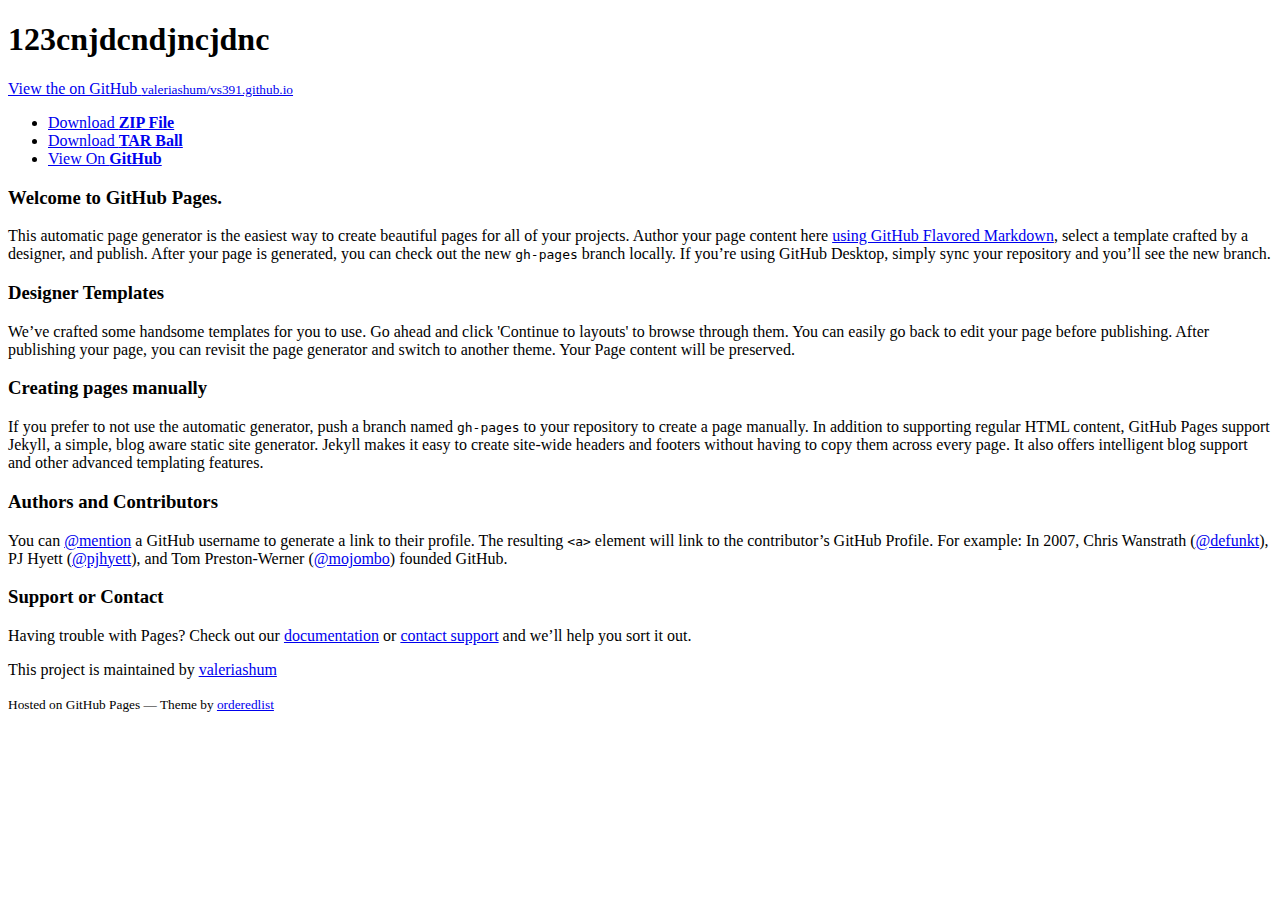
==== index.html @ 7351c2ec "message2" ====
<!doctype html>
<html>
  <head>
    <meta charset="utf-8">
    <meta http-equiv="X-UA-Compatible" content="chrome=1">
    <title>Vs391.GitHub.io by valeriashum</title>

    <link rel="stylesheet" href="stylesheets/github-light.css">
    <meta name="viewport" content="width=device-width">
    <!--[if lt IE 9]>
    <script src="//html5shiv.googlecode.com/svn/trunk/html5.js"></script>
    <![endif]-->
  </head>
  <body>
    <div class="wrapper">
      <header>
        <h1>123cnjdcndjncjdnc</h1>
        <p></p>

        <p class="view"><a href="https://github.com/valeriashum/vs391.github.io">View the on GitHub <small>valeriashum/vs391.github.io</small></a></p>


        <ul>
          <li><a href="https://github.com/valeriashum/vs391.github.io/zipball/master">Download <strong>ZIP File</strong></a></li>
          <li><a href="https://github.com/valeriashum/vs391.github.io/tarball/master">Download <strong>TAR Ball</strong></a></li>
          <li><a href="https://github.com/valeriashum/vs391.github.io">View On <strong>GitHub</strong></a></li>
        </ul>
      </header>
      <section>
        <h3>
<a id="welcome-to-github-pages" class="anchor" href="#welcome-to-github-pages" aria-hidden="true"><span aria-hidden="true" class="octicon octicon-link"></span></a>Welcome to GitHub Pages.</h3>

<p>This automatic page generator is the easiest way to create beautiful pages for all of your projects. Author your page content here <a href="https://guides.github.com/features/mastering-markdown/">using GitHub Flavored Markdown</a>, select a template crafted by a designer, and publish. After your page is generated, you can check out the new <code>gh-pages</code> branch locally. If you’re using GitHub Desktop, simply sync your repository and you’ll see the new branch.</p>

<h3>
<a id="designer-templates" class="anchor" href="#designer-templates" aria-hidden="true"><span aria-hidden="true" class="octicon octicon-link"></span></a>Designer Templates</h3>

<p>We’ve crafted some handsome templates for you to use. Go ahead and click 'Continue to layouts' to browse through them. You can easily go back to edit your page before publishing. After publishing your page, you can revisit the page generator and switch to another theme. Your Page content will be preserved.</p>

<h3>
<a id="creating-pages-manually" class="anchor" href="#creating-pages-manually" aria-hidden="true"><span aria-hidden="true" class="octicon octicon-link"></span></a>Creating pages manually</h3>

<p>If you prefer to not use the automatic generator, push a branch named <code>gh-pages</code> to your repository to create a page manually. In addition to supporting regular HTML content, GitHub Pages support Jekyll, a simple, blog aware static site generator. Jekyll makes it easy to create site-wide headers and footers without having to copy them across every page. It also offers intelligent blog support and other advanced templating features.</p>

<h3>
<a id="authors-and-contributors" class="anchor" href="#authors-and-contributors" aria-hidden="true"><span aria-hidden="true" class="octicon octicon-link"></span></a>Authors and Contributors</h3>

<p>You can <a href="https://github.com/blog/821" class="user-mention">@mention</a> a GitHub username to generate a link to their profile. The resulting <code>&lt;a&gt;</code> element will link to the contributor’s GitHub Profile. For example: In 2007, Chris Wanstrath (<a href="https://github.com/defunkt" class="user-mention">@defunkt</a>), PJ Hyett (<a href="https://github.com/pjhyett" class="user-mention">@pjhyett</a>), and Tom Preston-Werner (<a href="https://github.com/mojombo" class="user-mention">@mojombo</a>) founded GitHub.</p>

<h3>
<a id="support-or-contact" class="anchor" href="#support-or-contact" aria-hidden="true"><span aria-hidden="true" class="octicon octicon-link"></span></a>Support or Contact</h3>

<p>Having trouble with Pages? Check out our <a href="https://help.github.com/pages">documentation</a> or <a href="https://github.com/contact">contact support</a> and we’ll help you sort it out.</p>
      </section>
      <footer>
        <p>This project is maintained by <a href="https://github.com/valeriashum">valeriashum</a></p>
        <p><small>Hosted on GitHub Pages &mdash; Theme by <a href="https://github.com/orderedlist">orderedlist</a></small></p>
      </footer>
    </div>
    <script src="javascripts/scale.fix.js"></script>

  </body>
</html>
---- stylesheets/github-light.css ----
/*
   Copyright 2014 GitHub Inc.

   Licensed under the Apache License, Version 2.0 (the "License");
   you may not use this file except in compliance with the License.
   You may obtain a copy of the License at

       http://www.apache.org/licenses/LICENSE-2.0

   Unless required by applicable law or agreed to in writing, software
   distributed under the License is distributed on an "AS IS" BASIS,
   WITHOUT WARRANTIES OR CONDITIONS OF ANY KIND, either express or implied.
   See the License for the specific language governing permissions and
   limitations under the License.

*/

.pl-c /* comment */ {
  color: #969896;
}

.pl-c1      /* constant, markup.raw, meta.diff.header, meta.module-reference, meta.property-name, support, support.constant, support.variable, variable.other.constant */,
.pl-s .pl-v /* string variable */ {
  color: #0086b3;
}

.pl-e  /* entity */,
.pl-en /* entity.name */ {
  color: #795da3;
}

.pl-s .pl-s1 /* string source */,
.pl-smi      /* storage.modifier.import, storage.modifier.package, storage.type.java, variable.other, variable.parameter.function */ {
  color: #333;
}

.pl-ent /* entity.name.tag */ {
  color: #63a35c;
}

.pl-k /* keyword, storage, storage.type */ {
  color: #a71d5d;
}

.pl-pds              /* punctuation.definition.string, string.regexp.character-class */,
.pl-s                /* string */,
.pl-s .pl-pse .pl-s1 /* string punctuation.section.embedded source */,
.pl-sr               /* string.regexp */,
.pl-sr .pl-cce       /* string.regexp constant.character.escape */,
.pl-sr .pl-sra       /* string.regexp string.regexp.arbitrary-repitition */,
.pl-sr .pl-sre       /* string.regexp source.ruby.embedded */ {
  color: #183691;
}

.pl-v /* variable */ {
  color: #ed6a43;
}

.pl-id /* invalid.deprecated */ {
  color: #b52a1d;
}

.pl-ii /* invalid.illegal */ {
  background-color: #b52a1d;
  color: #f8f8f8;
}

.pl-sr .pl-cce /* string.regexp constant.character.escape */ {
  color: #63a35c;
  font-weight: bold;
}

.pl-ml /* markup.list */ {
  color: #693a17;
}

.pl-mh        /* markup.heading */,
.pl-mh .pl-en /* markup.heading entity.name */,
.pl-ms        /* meta.separator */ {
  color: #1d3e81;
  font-weight: bold;
}

.pl-mq /* markup.quote */ {
  color: #008080;
}

.pl-mi /* markup.italic */ {
  color: #333;
  font-style: italic;
}

.pl-mb /* markup.bold */ {
  color: #333;
  font-weight: bold;
}

.pl-md /* markup.deleted, meta.diff.header.from-file */ {
  background-color: #ffecec;
  color: #bd2c00;
}

.pl-mi1 /* markup.inserted, meta.diff.header.to-file */ {
  background-color: #eaffea;
  color: #55a532;
}

.pl-mdr /* meta.diff.range */ {
  color: #795da3;
  font-weight: bold;
}

.pl-mo /* meta.output */ {
  color: #1d3e81;
}
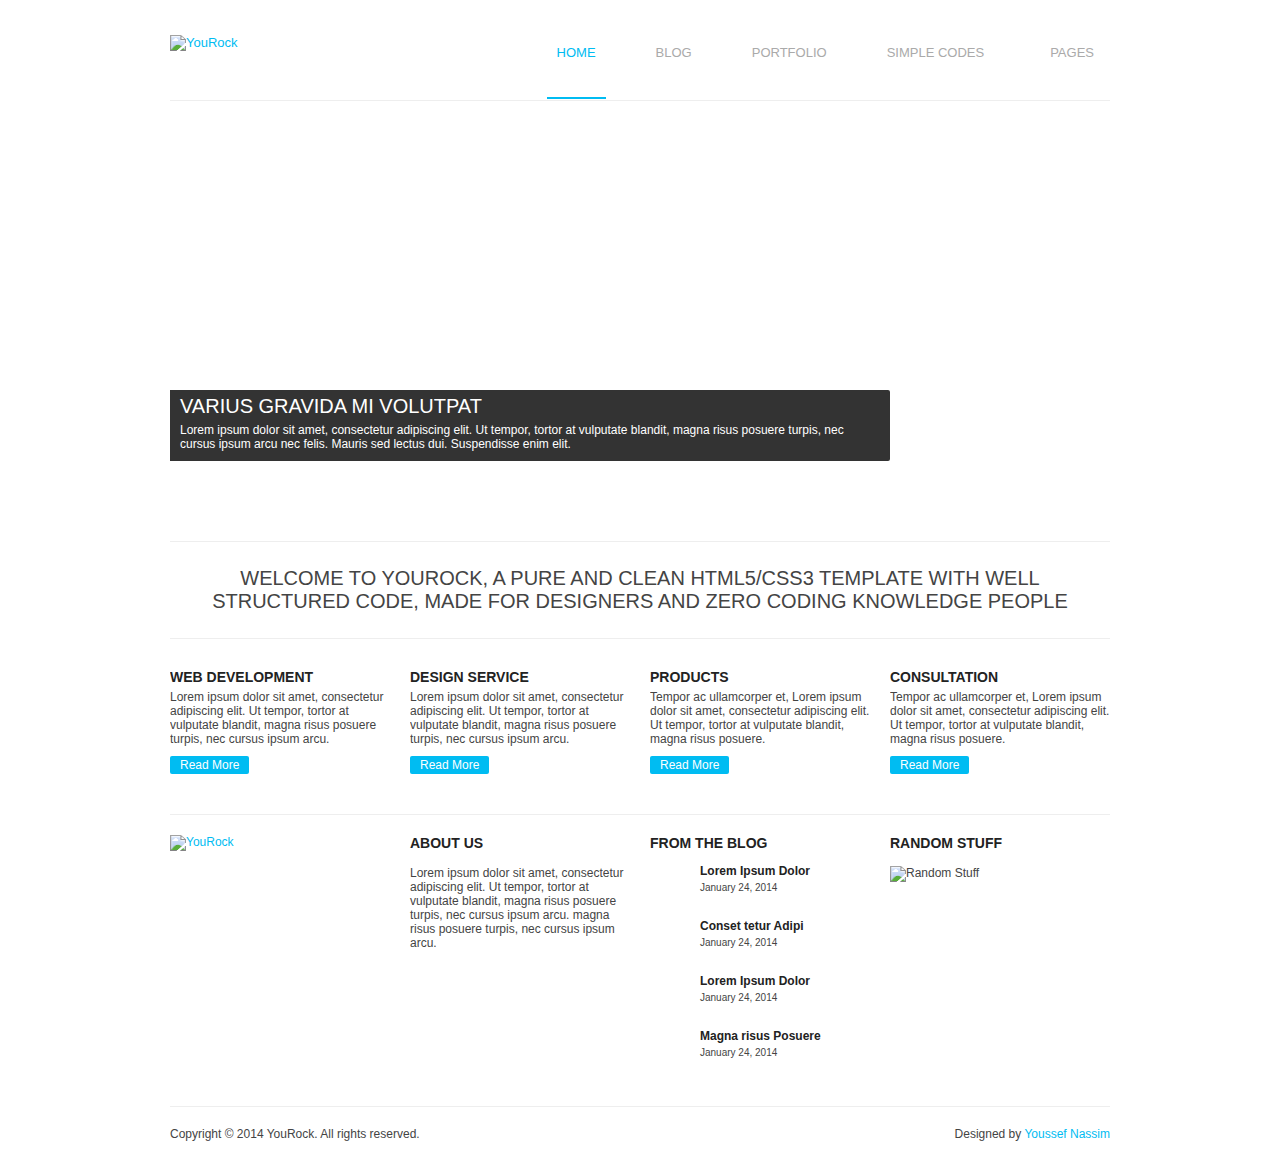
==== commit 265edcfd: "Added files via upload" ====
--- a/index.html
+++ b/index.html
@@ -1,63 +1,148 @@
-<!doctype html>
-<html>
-  <head>
-    <meta charset="utf-8">
-    <meta http-equiv="X-UA-Compatible" content="chrome=1">
-    <title>Vs391.GitHub.io by valeriashum</title>
-
-    <link rel="stylesheet" href="stylesheets/github-light.css">
-    <meta name="viewport" content="width=device-width">
-    <!--[if lt IE 9]>
-    <script src="//html5shiv.googlecode.com/svn/trunk/html5.js"></script>
-    <![endif]-->
-  </head>
-  <body>
-    <div class="wrapper">
-      <header>
-        <h1>123cnjdcndjncjdnc</h1>
-        <p></p>
-
-        <p class="view"><a href="https://github.com/valeriashum/vs391.github.io">View the on GitHub <small>valeriashum/vs391.github.io</small></a></p>
-
-
-        <ul>
-          <li><a href="https://github.com/valeriashum/vs391.github.io/zipball/master">Download <strong>ZIP File</strong></a></li>
-          <li><a href="https://github.com/valeriashum/vs391.github.io/tarball/master">Download <strong>TAR Ball</strong></a></li>
-          <li><a href="https://github.com/valeriashum/vs391.github.io">View On <strong>GitHub</strong></a></li>
-        </ul>
-      </header>
-      <section>
-        <h3>
-<a id="welcome-to-github-pages" class="anchor" href="#welcome-to-github-pages" aria-hidden="true"><span aria-hidden="true" class="octicon octicon-link"></span></a>Welcome to GitHub Pages.</h3>
-
-<p>This automatic page generator is the easiest way to create beautiful pages for all of your projects. Author your page content here <a href="https://guides.github.com/features/mastering-markdown/">using GitHub Flavored Markdown</a>, select a template crafted by a designer, and publish. After your page is generated, you can check out the new <code>gh-pages</code> branch locally. If you’re using GitHub Desktop, simply sync your repository and you’ll see the new branch.</p>
-
-<h3>
-<a id="designer-templates" class="anchor" href="#designer-templates" aria-hidden="true"><span aria-hidden="true" class="octicon octicon-link"></span></a>Designer Templates</h3>
-
-<p>We’ve crafted some handsome templates for you to use. Go ahead and click 'Continue to layouts' to browse through them. You can easily go back to edit your page before publishing. After publishing your page, you can revisit the page generator and switch to another theme. Your Page content will be preserved.</p>
-
-<h3>
-<a id="creating-pages-manually" class="anchor" href="#creating-pages-manually" aria-hidden="true"><span aria-hidden="true" class="octicon octicon-link"></span></a>Creating pages manually</h3>
-
-<p>If you prefer to not use the automatic generator, push a branch named <code>gh-pages</code> to your repository to create a page manually. In addition to supporting regular HTML content, GitHub Pages support Jekyll, a simple, blog aware static site generator. Jekyll makes it easy to create site-wide headers and footers without having to copy them across every page. It also offers intelligent blog support and other advanced templating features.</p>
-
-<h3>
-<a id="authors-and-contributors" class="anchor" href="#authors-and-contributors" aria-hidden="true"><span aria-hidden="true" class="octicon octicon-link"></span></a>Authors and Contributors</h3>
-
-<p>You can <a href="https://github.com/blog/821" class="user-mention">@mention</a> a GitHub username to generate a link to their profile. The resulting <code>&lt;a&gt;</code> element will link to the contributor’s GitHub Profile. For example: In 2007, Chris Wanstrath (<a href="https://github.com/defunkt" class="user-mention">@defunkt</a>), PJ Hyett (<a href="https://github.com/pjhyett" class="user-mention">@pjhyett</a>), and Tom Preston-Werner (<a href="https://github.com/mojombo" class="user-mention">@mojombo</a>) founded GitHub.</p>
-
-<h3>
-<a id="support-or-contact" class="anchor" href="#support-or-contact" aria-hidden="true"><span aria-hidden="true" class="octicon octicon-link"></span></a>Support or Contact</h3>
-
-<p>Having trouble with Pages? Check out our <a href="https://help.github.com/pages">documentation</a> or <a href="https://github.com/contact">contact support</a> and we’ll help you sort it out.</p>
-      </section>
-      <footer>
-        <p>This project is maintained by <a href="https://github.com/valeriashum">valeriashum</a></p>
-        <p><small>Hosted on GitHub Pages &mdash; Theme by <a href="https://github.com/orderedlist">orderedlist</a></small></p>
-      </footer>
-    </div>
-    <script src="javascripts/scale.fix.js"></script>
-
-  </body>
-</html>
+<!DOCTYPE html>
+<html>
+<head>
+	<meta http-equiv="Content-Type" content="text/html; charset=UTF-8" />
+	<title>YouRock | A Template For Everybody</title>
+	<meta name='description' content='Blogger, Web technologist, Web designer'/>
+	<meta name='keywords' content='blogging tips, blogging, seo, wordpress, wordpress themes, wordpress plugins, problogger, blog, blogging tips, web design, internet marketing, branding, making money'/>		
+	<link rel="stylesheet" href="style.css" type="text/css" media="screen, projection" />
+	<!--[if lt IE 9]>
+    <script src="http://html5shiv.googlecode.com/svn/trunk/html5.js"></script>
+    <![endif]-->
+	<script src="http://code.jquery.com/jquery-1.8.3.min.js"></script>
+	<script>
+	$(function(){
+	$('a').each(function() {
+	if ($(this).prop('href') == window.location.href) {
+	$(this).addClass('current');
+	}
+	});
+	});
+	</script>
+</head>
+<body>
+	<div id="wrapper">
+	
+		<!--========================== L O G O  &   N A V    B A R ============================-->
+		<header>
+			<div id="logo">
+				<a href="index.html"><img src="images/yourock.png" alt="YouRock" /></a>
+			</div>
+			<nav>
+				<ul>
+					<li><a href="index.html">Home</a></li>
+					<li><a href="blog.html">Blog</a></li>
+					<li><a href="portfolio.html">Portfolio</a></li>
+					<li><a href="#" class="dropdown">Simple Codes</a>
+						<ul>
+							<li><a href="elements.html">Base Elements & Tables</a></li>
+							<li><a href="buttons.html">Buttons & Alerts</a></li>
+						</ul>
+					</li>
+					<li><a href="#" class="dropdown">Pages</a>
+						<ul>
+							<li><a href="full-width.html">Full Width</a></li>
+							<li><a href="contact.html">Contact</a></li>
+							<li><a href="404.html">404</a></li>
+						</ul>
+					</li>
+				</ul>
+			</nav>
+		</header>
+				
+		<!--===================== F E A T U R E D    A R T I C L E ============================-->
+		<div id="featured">
+			<a href="#">
+				<div id="featuredinfo">
+					<h1>Varius Gravida Mi Volutpat</h1>
+					<p>Lorem ipsum dolor sit amet, consectetur adipiscing elit. Ut tempor, tortor at vulputate blandit, magna risus posuere turpis, nec cursus ipsum arcu nec felis. Mauris sed lectus dui. Suspendisse enim elit.</p>
+				</div>
+			</a>
+		</div>
+		
+		<!--======================= I N T R O D U C T I O N  ==================================-->
+		<div id="intromessage">
+			<p>Welcome to YouRock, a pure and clean HTML5/CSS3 template with well structured code, made for designers and zero coding knowledge people</p>
+		</div>
+		
+		<!--========================== A R T I C L E S  =======================================-->
+		<div id="articles" class="clearfix">
+			<article>
+				<a href="#"><img src="images/1.jpg" alt="" /></a>
+				<h1>Web Development</h1>
+				<p>Lorem ipsum dolor sit amet, consectetur adipiscing elit. Ut tempor, tortor at vulputate blandit, magna risus posuere turpis, nec cursus ipsum arcu.</p>
+				<a href="#" class="rm">Read More</a>
+			</article>
+			<article>
+				<a href="#"><img src="images/2.jpg" alt="" /></a>
+				<h1>Design Service</h1>
+				<p>Lorem ipsum dolor sit amet, consectetur adipiscing elit. Ut tempor, tortor at vulputate blandit, magna risus posuere turpis, nec cursus ipsum arcu.</p>
+				<a href="#" class="rm">Read More</a>
+			</article>
+			<article>
+				<a href="#"><img src="images/3.jpg" alt="" /></a>
+				<h1>Products</h1>
+				<p>Tempor ac ullamcorper et, Lorem ipsum dolor sit amet, consectetur adipiscing elit. Ut tempor, tortor at vulputate blandit, magna risus posuere.</p>
+				<a href="#" class="rm">Read More</a>
+			</article>			
+			<article id="lastarticle">
+				<a href="#"><img src="images/4.jpg" alt="" /></a>
+				<h1>Consultation</h1>
+				<p>Tempor ac ullamcorper et, Lorem ipsum dolor sit amet, consectetur adipiscing elit. Ut tempor, tortor at vulputate blandit, magna risus posuere.</p>
+				<a href="#" class="rm">Read More</a>
+			</article>
+		</div>
+		
+		<!--============================= F O O T E R  =======================================-->
+		<footer>
+			<div id="widget1">
+				<a href="index.html"><img src="images/mini-yourock.png" alt="YouRock" /></a>
+			</div>
+			<div id="widget2">
+				<h1>About us</h1>
+				<p>Lorem ipsum dolor sit amet, consectetur adipiscing elit. Ut tempor, tortor at vulputate blandit, magna risus posuere turpis, nec cursus ipsum arcu. magna risus posuere turpis, nec cursus ipsum arcu.</p>
+			</div>
+			<div id="widget3">
+				<h1>From the blog</h1>
+				<div id="footerarticle">
+					<a href="#"><img src="images/f1.jpg" alt="" /></a>
+					<div id="fainfo">
+					<a href="#"><h2>Lorem Ipsum Dolor</h2></a>
+					<p>January 24, 2014</p>
+					</div>
+				</div>				
+				<div id="footerarticle">
+					<a href="#"><img src="images/f2.jpg" alt="" /></a>
+					<div id="fainfo">
+					<a href="#"><h2>Conset tetur Adipi</h2></a>
+					<p>January 24, 2014</p>
+					</div>
+				</div>				
+				<div id="footerarticle">
+					<a href="#"><img src="images/f3.jpg" alt="" /></a>
+					<div id="fainfo">
+					<a href="#"><h2>Lorem Ipsum Dolor</h2></a>
+					<p>January 24, 2014</p>
+					</div>
+				</div>				
+				<div id="footerarticle">
+					<a href="#"><img src="images/f4.jpg" alt="" /></a>
+					<div id="fainfo">
+					<a href="#"><h2>Magna risus Posuere</h2></a>
+					<p>January 24, 2014</p>
+					</div>
+				</div>
+			</div>
+			<div id="widget4">
+				<h1>Random Stuff</h1>
+				<img src="images/randomstuff.jpg" alt="Random Stuff" />
+			</div>
+			<div id="copyrights">
+				<p>Copyright © 2014 YouRock. All rights reserved.</p>
+				<span id="designedby">Designed by <a href="http://allkickass.com">Youssef Nassim</a>
+			</div>
+		</footer>
+		
+	</div>
+</body>
+</html>
--- a/style.css
+++ b/style.css
@@ -0,0 +1,721 @@
+/***************************************************
+			      Reset
+***************************************************/
+html, body, div, span, h1, h2, h3, h4, h5, h6, p, ol, ul, li, form, label, legend, caption, aside, details, figcaption, figure, footer,header, hgroup, menu, nav, section, summary {
+    margin: 0;
+	padding: 0;
+	border: 0;
+	font-weight: normal;
+}
+
+ol, ul {
+	list-style: none;
+}
+
+
+a img { border:none }
+a { text-decoration:none; border: 0;}
+a:hover { text-decoration:none; }
+
+aside, details, figcaption, figure, 
+footer, header, hgroup, menu, nav, section {display: block}
+
+html, html a {
+    -webkit-font-smoothing: antialiased !important;
+    text-shadow: 1px 1px 1px rgba(0,0,0,0.004);
+}
+
+/***************************************************
+			      Global styles
+***************************************************/
+@font-face {
+    font-family: 'open sans';
+    src: url('fonts/OpenSans-Regular-webfont.eot');
+    src: url('fonts/OpenSans-Regular-webfont.eot?#iefix') format('embedded-opentype'),
+         url('fonts/OpenSans-Regular-webfont.woff') format('woff'),
+         url('fonts/OpenSans-Regular-webfont.ttf') format('truetype'),
+         url('fonts/OpenSans-Regular-webfont.svg#open_sansregular') format('svg');
+    font-weight: normal;
+    font-style: normal;
+
+}
+body {
+	background: ;
+	font-family: 'open sans', Verdana, sans-serif;
+	font-size: 13px;
+	color: #444;
+}
+#wrapper {
+	width: 940px;
+	margin: 0 auto;
+	padding: 25px;
+	background: #fff;
+}
+.clearfix:after { 
+   content: "."; 
+   visibility: hidden; 
+   display: block; 
+   height: 0; 
+   clear: both;
+}
+.clear {
+	clear: both;
+}
+h1, h2, h3, h4, h5, h6{
+	margin-bottom: 16px;
+}
+#main h1, #main  h2, #main  h3, #main  h4, #main  h5, #main  h6{
+	margin-top: 16px;
+	font-weight: bold;
+}
+h1 {
+	font-size: 20px;
+}
+h2 {
+	font-size: 18px;
+}
+h3{
+	font-size: 16px;
+}
+h4{
+	font-size: 14px;
+}
+h5 {
+	font-size: 12px;
+}
+h6 {
+	font-size: 10px;
+}
+a{
+	color: #00BCF2;
+}
+img {
+	margin-bottom: 10px;
+	display: block;
+    height: auto;
+    max-width: 100%;
+}
+.alignleft {
+	float: left;
+	margin-right: 20px;
+}
+.alignright {
+	float: right;
+	margin-left: 20px;
+}
+a img{
+	transition-property:opacity; 
+	transition-duration: 0.2s; 
+	transition-timing-function: ease-out;
+}
+a img:hover{
+	opacity: 0.5;
+}
+/***************************************************
+				Logo & Navigation
+***************************************************/
+header {
+	height: 65px;
+	padding: 10px 0 0 0;
+	border-bottom: 1px solid #eee;
+	margin-bottom: 20px;
+}
+#logo {
+	width: 200px;
+	float: left;
+}
+#logo a img 	{ 
+	transition-property:opacity; 
+	transition-duration: 0.2s; 
+	transition-timing-function: ease-out;
+}
+#logo a img:hover { 
+	opacity: 0.5;
+}
+nav {
+	width: 740px;
+	float: right;
+	margin-top: -4px;
+}
+nav ul {
+	float: right;
+}
+nav ul li {
+	position: relative;
+	float: left;
+	margin-left: 40px;
+}
+nav ul li a { 
+	display: block; 
+	font-weight: normal; 
+	text-transform: uppercase; 
+	color: #aaa; 
+	font-size: 13px; 
+	padding: 14px 10px 37px 10px;	
+  -webkit-transition: color 1s ease-out; /* Saf3.2+, Chrome */
+  -moz-transition: color 1s ease-out; /* Firefox 4+ */
+  -ms-transition: color 1s ease-out; /* IE10+ */
+  -o-transition: color 1s ease-out; /* Opera 10.5+ */
+  transition: color 1s ease-out;
+  
+    -webkit-transition: border-bottom 0.1s ease-out; /* Saf3.2+, Chrome */
+  -moz-transition: border-bottom 0.1s ease-out; /* Firefox 4+ */
+  -ms-transition: border-bottom 0.1s ease-out; /* IE10+ */
+  -o-transition: border-bottom 0.1s ease-out; /* Opera 10.5+ */
+  transition: border-bottom 0.1s ease-out;
+}
+nav ul li a:hover, nav ul li a.current {
+	border-bottom: 2px solid #00BCF2;
+	color: #00BCF2;
+}
+
+/**** Dropdown ****/
+.dropdown{
+	padding: 14px 16px 37px 10px;
+	background: url('images/dropdown_icon.png') no-repeat 99% 21px;
+}
+.dropdown:hover{
+	border-bottom: none;
+}
+nav ul ul{
+	display: none;
+	margin: 0;
+	position: absolute;
+	background-color: #eee;
+	z-index: 1;
+
+}
+nav ul li:hover  ul{
+	display: block;
+
+}
+nav ul li ul li{
+	margin: 0;
+}
+nav ul li ul li a{ 
+	margin: 0;
+	padding: 5px 10px;
+	width: 100px;
+}
+nav ul li:hover ul li a:hover, nav ul li:hover ul li a.current{
+	border-bottom: none;
+}
+
+/***************************************************
+				    Featured
+***************************************************/
+#featured {
+	background: url('images/featured.jpg') no-repeat;
+	margin-bottom: 20px;
+}
+#featured a{
+	display: block;
+	width: 940px;
+	height: 400px;
+	color: #fff;
+	font-size: 12px;
+	position: relative;
+	z-index: 0;
+}
+	
+#featuredinfo{
+	width: 700px;
+	background-color: rgba(0,0,0,.8);
+	padding: 5px 10px 10px 10px;
+	position: absolute;
+	bottom: 15%;
+	left: 0;
+	border-radius: 0 2px 2px 0;
+  -webkit-transition: background-color 0.3s ease-out; /* Saf3.2+, Chrome */
+  -moz-transition: background-color 0.3s ease-out; /* Firefox 4+ */
+  -ms-transition: background-color 0.3s ease-out; /* IE10+ */
+  -o-transition: background-color 0.3s ease-out; /* Opera 10.5+ */
+  transition: background-color 0.3s ease-out;
+}
+#featured #featuredinfo:hover{
+		background-color: #00BCF2;
+}
+#featuredinfo h1{
+	text-transform: uppercase;
+	margin-bottom: 5px;
+}
+
+/***************************************************
+			Introduction Message	
+***************************************************/
+#intromessage{
+	padding: 25px 35px;
+	border-top: 1px solid #eee;
+	border-bottom: 1px solid #eee;
+	margin-bottom: 20px;
+	font-size: 20px;
+	text-transform: uppercase;
+	text-align: center;
+}
+
+/***************************************************
+			   Home Articles	
+***************************************************/
+#articles{
+	padding-bottom: 20px;
+	margin-bottom: 20px;
+	overflow: hidden;
+}
+#articles article{
+	width: 220px;
+	float: left;
+	margin-right: 20px;
+	font-size: 12px;
+	overflow: hidden;
+}
+#articles #lastarticle{
+	margin-right: 0;
+}
+#articles article h1{	
+	text-transform: uppercase;
+	margin: 5px 0;
+	font-weight: bold;
+	font-size: 14px;
+	color: #222;
+}
+
+.rm{
+	display: inline-block;
+	background: #00BCF2;
+	padding: 2px 10px;
+	color: #fff;
+	margin-top: 10px;
+	border-radius: 2px;
+  -webkit-transition: background-color 0.3s ease-out; /* Saf3.2+, Chrome */
+  -moz-transition: background-color 0.3s ease-out; /* Firefox 4+ */
+  -ms-transition: background-color 0.3s ease-out; /* IE10+ */
+  -o-transition: background-color 0.3s ease-out; /* Opera 10.5+ */
+  transition: background-color 0.3s ease-out;
+    
+	-webkit-transition: color 0.3s ease-out; /* Saf3.2+, Chrome */
+  -moz-transition: color 0.3s ease-out; /* Firefox 4+ */
+  -ms-transition: color 0.3s ease-out; /* IE10+ */
+  -o-transition: color 0.3s ease-out; /* Opera 10.5+ */
+  transition: color 0.3s ease-out;
+}
+.rm:hover{
+	background: #888;
+	color: #000;
+}
+
+/***************************************************
+			   Page Title	
+***************************************************/
+#pagetitle{
+	border-bottom: 1px solid #eee;
+	height: 26px;
+	padding-bottom: 25px;
+	margin-bottom: 20px;
+	overflow: hidden;
+}
+#pagetitle h1{
+	font-size: 20px;
+	color: #444;
+	text-transform: uppercase;
+	padding-right: 25px;
+	border-right: 1px solid #eee;
+	float: left;
+}
+#pagetitle p{
+	font-size: 13px;
+	color: #aaa;
+	float: left;
+	margin: 5px 0 0 30px;
+	max-width: 770px;
+	max-height: 18px;
+	overflow: hidden;
+}
+
+/***************************************************
+			  Columns  & Quotes	
+***************************************************/
+.half{
+	display: inline-block;
+	vertical-align: top;
+	width: 450px;
+	margin-right: -4px;
+	padding: 0 10px;
+	margin-bottom: 40px;
+}
+.one_third {
+	display: inline-block;
+	vertical-align: top;
+	margin-right: -4px;
+	padding: 0 10px;
+	width: 292px;
+	margin-bottom: 40px;
+}
+.one_fourth {
+	display: inline-block;
+	vertical-align: top;
+	margin-right: -4px;
+	padding: 0 10px;
+	width: 215px;
+	margin-bottom: 40px;
+}	
+
+.quote p {
+	border-left: 5px solid #eee;
+	padding: 0 20px;
+	font-style: italic;
+	margin-bottom: 40px;
+	color: #888;
+}
+
+
+/***************************************************
+			        Tables	
+***************************************************/
+table{
+    border-collapse: collapse; 
+	margin-bottom: 20px;
+}	
+#table1 td, #table1 th {
+    border: 1px solid #eee; 
+	padding: 8px 25px 8px 12px;
+}
+
+#table2 td, #table2 th{
+	border-bottom: 1px solid #eee;
+	padding: 8px 26px 8px 12px;
+}
+
+/***************************************************
+			       Blog	
+***************************************************/
+/* The Content */
+#content {
+	width: 700px;
+	float: left;
+	margin-bottom: 20px;
+}
+#content article {
+	margin-bottom: 50px;
+}
+#content p {
+	margin-bottom: 20px;
+}
+#content h1 {
+	text-transform: uppercase;
+	margin-top: 0;
+	font-weight: normal;
+}
+#content .post-title {
+	text-transform: uppercase;
+	margin-bottom: 0;
+	color: #fff;
+}
+.post-image {
+	position: relative;
+}
+.post-info {
+	display: block;
+	position: absolute;
+	top: 60%;
+	left: 0;
+	max-width: 580px;
+	border-radius: 0 2px 2px 0;
+	background-color: rgba(0,0,0,.8);
+	padding: 5px 10px 10px 10px;
+  -webkit-transition: background-color 0.2s ease-out; /* Saf3.2+, Chrome */
+  -moz-transition: background-color 0.2s ease-out; /* Firefox 4+ */
+  -ms-transition: background-color 0.2s ease-out; /* IE10+ */
+  -o-transition: background-color 0.2s ease-out; /* Opera 10.5+ */
+  transition: background-color 0.2s ease-out;
+}
+.post-info:hover{
+	background-color: #00BCF2;
+}
+.author, .date, .comments {
+	color: #fff;
+	display: block;
+	float: left;
+	font-size: 11px;
+	padding-right: 6px;
+	margin-right: 6px;
+}
+.date {
+	background: url('images/date.png') no-repeat left;
+	padding-left: 18px;
+}
+.comments {
+	background: url('images/comments.png') no-repeat left;
+	padding-left: 18px;
+}
+.readmore {
+	display: inline-block;
+	padding: 2px 10px;
+	background-color: #00bcf2;
+	color: #fff;
+	border-radius: 2px;
+	margin-top: -10px;
+	-webkit-transition: background-color 0.15s ease-out; /* Saf3.2+, Chrome */
+  -moz-transition: background-color 0.15s ease-out; /* Firefox 4+ */
+  -ms-transition: background-color 0.15s ease-out; /* IE10+ */
+  -o-transition: background-color 0.15s ease-out; /* Opera 10.5+ */
+  transition: background-color 0.15s ease-out;
+}
+.readmore:hover {
+	background: #444;
+}
+
+/* Single Post */
+.author-bp, .date-bp, .comments-bp {
+	color: #959595;
+	display: block;
+	float: left;
+	font-size: 11px;
+	padding-right: 6px;
+	margin-right: 6px;
+	margin-bottom: 4px;
+}
+.date-bp {
+	background: url('images/date-bp.png') no-repeat left;
+	padding-left: 18px;
+}
+.comments-bp {
+	background: url('images/comments-bp.png') no-repeat left;
+	padding-left: 18px;
+}
+
+/* The Sidebar */
+#sidebar {
+	width: 220px;
+	margin: 0 0 0 20px;
+	float: right;
+}
+#sidebar ul li{
+	margin-bottom: 2px;
+}
+.sidebar_item {
+	margin-bottom: 35px;
+	font-size: 12px;
+
+}
+#sidebar h5{
+	font-size: 10px;
+	font-weight: bold;
+	text-transform: uppercase;
+	margin-bottom: 10px;
+}
+.categories ul {
+	float: left;
+	width: 110px;
+}
+
+/***************************************************
+			      Portfolio	
+***************************************************/
+.portfolio article {
+	width: 300px;
+	float: left;
+	margin: 0 20px 40px 0;
+}
+.portfolio .last-article {
+	margin-right: 0;
+}
+.portfolio h1 {
+	text-transform: uppercase;
+	margin: 0;
+	font-weight: bold;
+	font-size: 14px;
+	color: #222;
+}
+
+/***************************************************
+			      Contact	
+***************************************************/
+#contact-form { 
+	width: 500px;
+	float: left;
+}
+#contact-info{ 
+	width: 399px;
+	padding-left: 40px;
+	float: right;
+	border-left: 1px solid #eee;
+}
+.contact p {
+	margin-bottom: 20px;
+}
+.contact input{
+	margin-right: 10px;
+	border: 1px solid #e1e1e1;
+	height: 25px;
+}
+.contact input[type="email"], .contact  input[type="user"] {
+	width: 230px;
+	padding: 0 6px;
+}
+.contact textarea {
+	width: 420px;
+	border: 1px solid #e1e1e1;
+	height: 140px;
+	padding: 6px;
+}
+
+.contact input[type="submit"]{
+	font-family: 'open sans', arial, sans-serif;
+}
+.contact input[type="submit"]:hover {
+	cursor: pointer;
+}
+
+/***************************************************
+			      404	
+***************************************************/
+.error {
+	font-size: 350px;
+	text-align: center;
+	margin-top: -50px;
+}
+
+/***************************************************
+			Buttons  & Alerts	
+***************************************************/
+.button {
+	padding: 2px 8px;
+	display: inline-block;
+	margin: 10px;
+	border-radius: 2px;
+	-webkit-transition: background-color 0.15s ease-out; /* Saf3.2+, Chrome */
+  -moz-transition: background-color 0.15s ease-out; /* Firefox 4+ */
+  -ms-transition: background-color 0.15s ease-out; /* IE10+ */
+  -o-transition: background-color 0.15s ease-out; /* Opera 10.5+ */
+  transition: background-color 0.15s ease-out;
+}
+.big-button {
+	font-size: 14px;
+	padding: 4px 16px;
+	display: inline-block;
+	margin: 10px;
+	border-radius: 2px;
+	-webkit-transition: background-color 0.15s ease-out; /* Saf3.2+, Chrome */
+  -moz-transition: background-color 0.15s ease-out; /* Firefox 4+ */
+  -ms-transition: background-color 0.15s ease-out; /* IE10+ */
+  -o-transition: background-color 0.15s ease-out; /* Opera 10.5+ */
+  transition: background-color 0.15s ease-out;
+}
+.big-button:hover, .button:hover {
+	background-color: #444;
+	color: #fff;
+}
+.red {
+	background-color: #FF1A1A;
+	color: #fff;
+}
+.light {
+	background-color: #e1e1e1;
+	color: #444;
+}
+.green{
+	background-color: #99CC00;
+	color: #fff;
+}
+.blue {
+	background-color: #00bcf2;
+	color: #fff;
+}
+.yellow {
+	background-color: #FBEE00;
+	color: #444;
+}
+.alert {
+	color: #fff;
+	padding: 20px 20px 20px 80px;
+	margin: 10px;
+	border-radius: 2px;
+	background: #00bcf2 url('images/warning.png') no-repeat 15px ;
+}
+.note {
+	color: #fff;
+	padding: 20px 20px 20px 80px;
+	margin: 10px;
+	border-radius: 2px;
+	background: #00bcf2 url('images/note.png') no-repeat 15px ;
+}
+
+/***************************************************
+					Footer	
+***************************************************/
+footer{
+	font-size: 12px;
+	clear: both;
+	border-top: 1px solid #eee;
+	padding-top: 20px;
+	margin-top: 20px;
+}
+footer a img{
+	transition-property:opacity; 
+	transition-duration: 0.2s; 
+	transition-timing-function: ease-out;
+}
+footer a img:hover{
+	opacity: 0.5;
+}
+footer h1, footer h2{
+	color: #222;
+	font-weight: bold;
+	font-size: 14px;
+	margin-bottom: 15px;
+}
+footer h1{
+	text-transform: uppercase;
+}
+footer h2{
+	font-size: 12px;
+	line-height: 0.9em;
+	-webkit-transition: color 0.3s ease-out; /* Saf3.2+, Chrome */
+  -moz-transition: color 0.3s ease-out; /* Firefox 4+ */
+  -ms-transition: color 0.3s ease-out; /* IE10+ */
+  -o-transition: color 0.3s ease-out; /* Opera 10.5+ */
+  transition: color 0.3s ease-out;
+}
+#widget1, #widget2, #widget3{
+	width: 220px;
+	float: left;
+	margin-right: 20px;
+	margin-bottom: 20px;
+}
+#widget4{
+	float: left;
+	width: 220px;
+	margin-bottom: 20px;
+}
+#widget3 a img{
+	float: left;
+	clear: both;
+	margin-right: 10px;
+}
+#footerarticle{
+	height: 55px;
+}
+#footerarticle #fainfo{
+	width: 170px;
+	float: right;
+}
+#footerarticle p{
+	font-size: 10px;
+	margin: -5px 0 0 0;
+	line-height: 1px;
+}	
+footer #footerarticle #fainfo  h2:hover{
+	color: #00BCF2;
+}
+	
+#copyrights{
+	clear: both;
+	padding: 20px 0;
+	border-top: 1px solid #eee;
+}
+#copyrights p{
+	float: left;
+}
+#designedby{	
+	float: right;
+}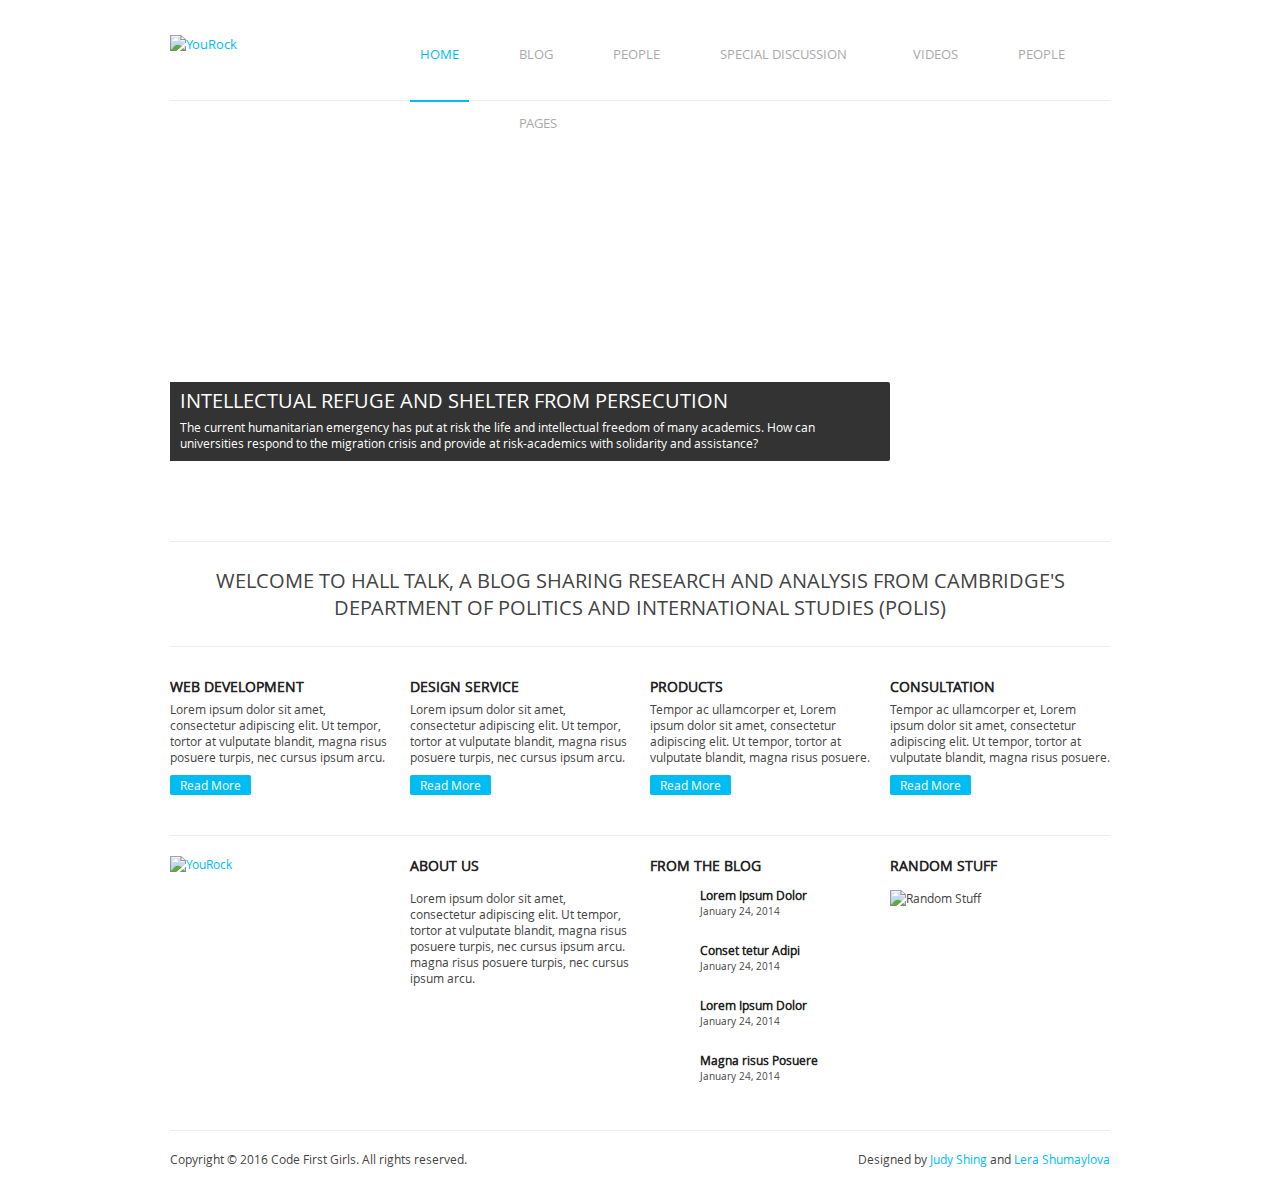
==== commit fa079174: "mes" ====
--- a/index.html
+++ b/index.html
@@ -26,19 +26,21 @@
 		<!--========================== L O G O  &   N A V    B A R ============================-->
 		<header>
 			<div id="logo">
-				<a href="index.html"><img src="images/yourock.png" alt="YouRock" /></a>
+				<a href="index.html"><img src="images/logo.png" alt="YouRock" /></a>
 			</div>
 			<nav>
 				<ul>
 					<li><a href="index.html">Home</a></li>
 					<li><a href="blog.html">Blog</a></li>
-					<li><a href="portfolio.html">Portfolio</a></li>
-					<li><a href="#" class="dropdown">Simple Codes</a>
+					<li><a href="portfolio.html">People</a></li>
+					<li><a href="#" class="dropdown">Special Discussion</a>
 						<ul>
-							<li><a href="elements.html">Base Elements & Tables</a></li>
-							<li><a href="buttons.html">Buttons & Alerts</a></li>
+							<li><a href="climate_change.html">Climate Change</a></li>
+							<li><a href="refugee_crisis.html">Refugee Crisis</a></li>
 						</ul>
 					</li>
+					<li><a href="portfolio.html">Videos</a></li>
+					<li><a href="portfolio.html">People</a></li>
 					<li><a href="#" class="dropdown">Pages</a>
 						<ul>
 							<li><a href="full-width.html">Full Width</a></li>
@@ -54,15 +56,15 @@
 		<div id="featured">
 			<a href="#">
 				<div id="featuredinfo">
-					<h1>Varius Gravida Mi Volutpat</h1>
-					<p>Lorem ipsum dolor sit amet, consectetur adipiscing elit. Ut tempor, tortor at vulputate blandit, magna risus posuere turpis, nec cursus ipsum arcu nec felis. Mauris sed lectus dui. Suspendisse enim elit.</p>
+					<h1> Intellectual Refuge and Shelter from Persecution</h1>
+					<p>The current humanitarian emergency has put at risk the life and intellectual freedom of many academics. How can universities respond to the migration crisis and provide at risk-academics with solidarity and assistance? </p>
 				</div>
 			</a>
 		</div>
 		
 		<!--======================= I N T R O D U C T I O N  ==================================-->
 		<div id="intromessage">
-			<p>Welcome to YouRock, a pure and clean HTML5/CSS3 template with well structured code, made for designers and zero coding knowledge people</p>
+			<p>Welcome to Hall talk, a blog sharing research and analysis from Cambridge's Department of Politics and International Studies (POLIS)</p>
 		</div>
 		
 		<!--========================== A R T I C L E S  =======================================-->
@@ -138,8 +140,8 @@
 				<img src="images/randomstuff.jpg" alt="Random Stuff" />
 			</div>
 			<div id="copyrights">
-				<p>Copyright © 2014 YouRock. All rights reserved.</p>
-				<span id="designedby">Designed by <a href="http://allkickass.com">Youssef Nassim</a>
+				<p>Copyright © 2016 Code First Girls. All rights reserved.</p>
+				<span id="designedby">Designed by <a href="http://www.landecon.cam.ac.uk/directory/judy-shing">Judy Shing</a> and <a href="http://damtp.cam.ac.uk/research/astro/members/">Lera Shumaylova</a>
 			</div>
 		</footer>
 		
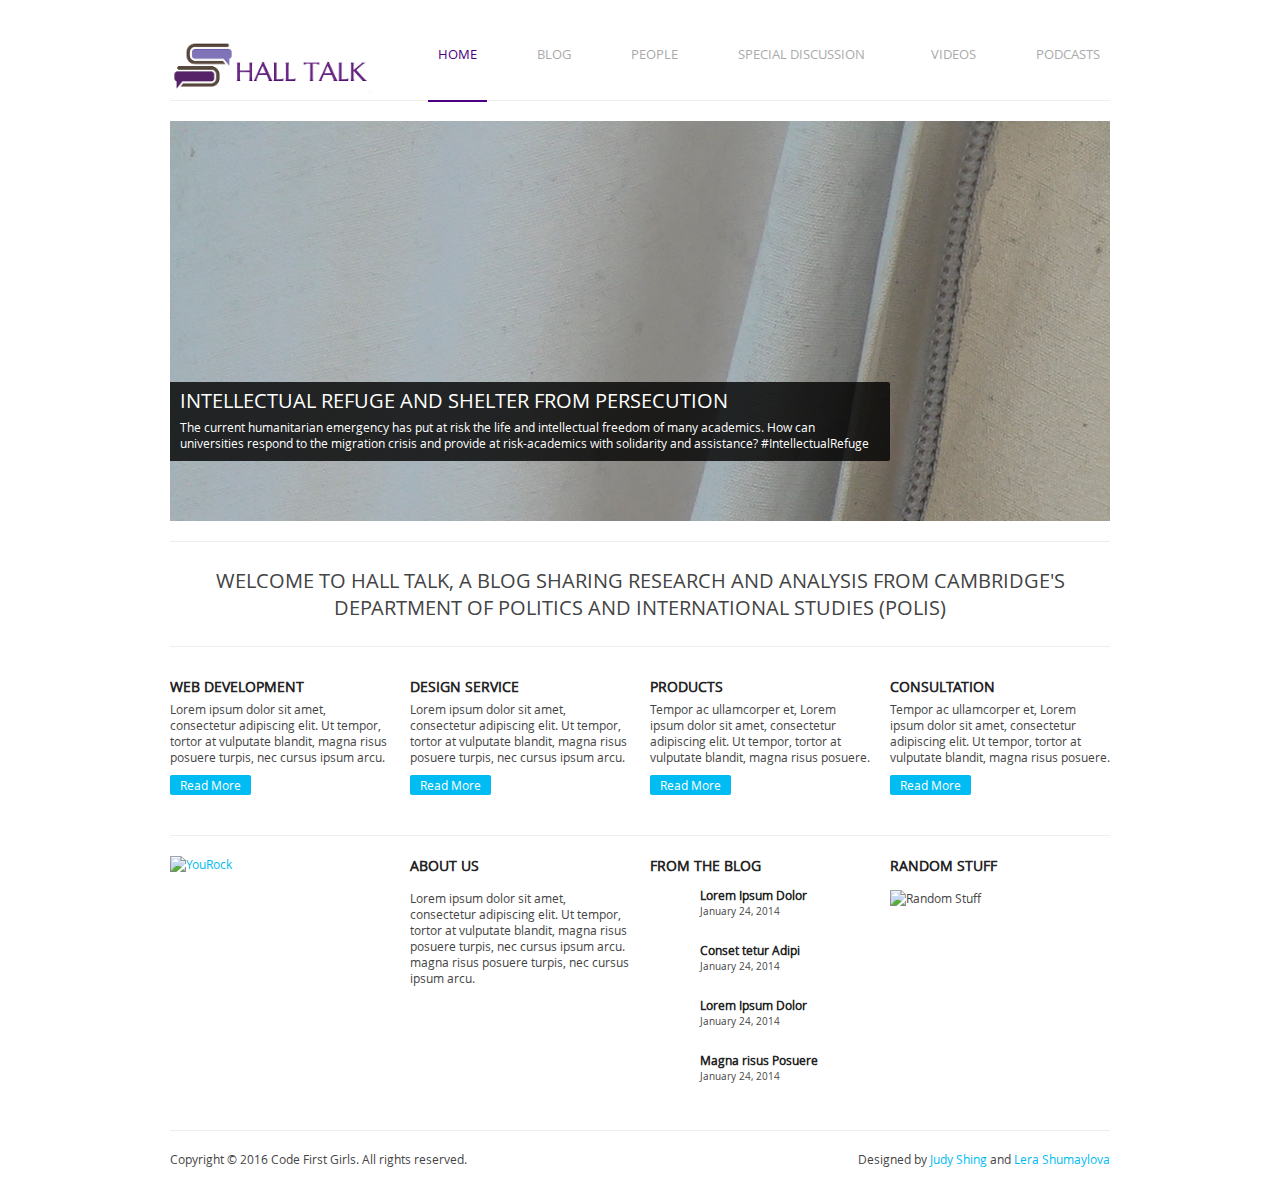
==== commit 4df2238f: "new files" ====
--- a/index.html
+++ b/index.html
@@ -39,15 +39,8 @@
 							<li><a href="refugee_crisis.html">Refugee Crisis</a></li>
 						</ul>
 					</li>
-					<li><a href="portfolio.html">Videos</a></li>
-					<li><a href="portfolio.html">People</a></li>
-					<li><a href="#" class="dropdown">Pages</a>
-						<ul>
-							<li><a href="full-width.html">Full Width</a></li>
-							<li><a href="contact.html">Contact</a></li>
-							<li><a href="404.html">404</a></li>
-						</ul>
-					</li>
+					<li><a href="videos.html">Videos</a></li>
+					<li><a href="podcasts.html">Podcasts</a></li>
 				</ul>
 			</nav>
 		</header>
@@ -57,7 +50,7 @@
 			<a href="#">
 				<div id="featuredinfo">
 					<h1> Intellectual Refuge and Shelter from Persecution</h1>
-					<p>The current humanitarian emergency has put at risk the life and intellectual freedom of many academics. How can universities respond to the migration crisis and provide at risk-academics with solidarity and assistance? </p>
+					<p>The current humanitarian emergency has put at risk the life and intellectual freedom of many academics. How can universities respond to the migration crisis and provide at risk-academics with solidarity and assistance? ‪#‎IntellectualRefuge‬ </p>
 				</div>
 			</a>
 		</div>
--- a/style.css
+++ b/style.css
@@ -165,8 +165,8 @@
   transition: border-bottom 0.1s ease-out;
 }
 nav ul li a:hover, nav ul li a.current {
-	border-bottom: 2px solid #00BCF2;
-	color: #00BCF2;
+	border-bottom: 2px solid #4B0082;
+	color: #4B0082;
 }
 
 /**** Dropdown ****/
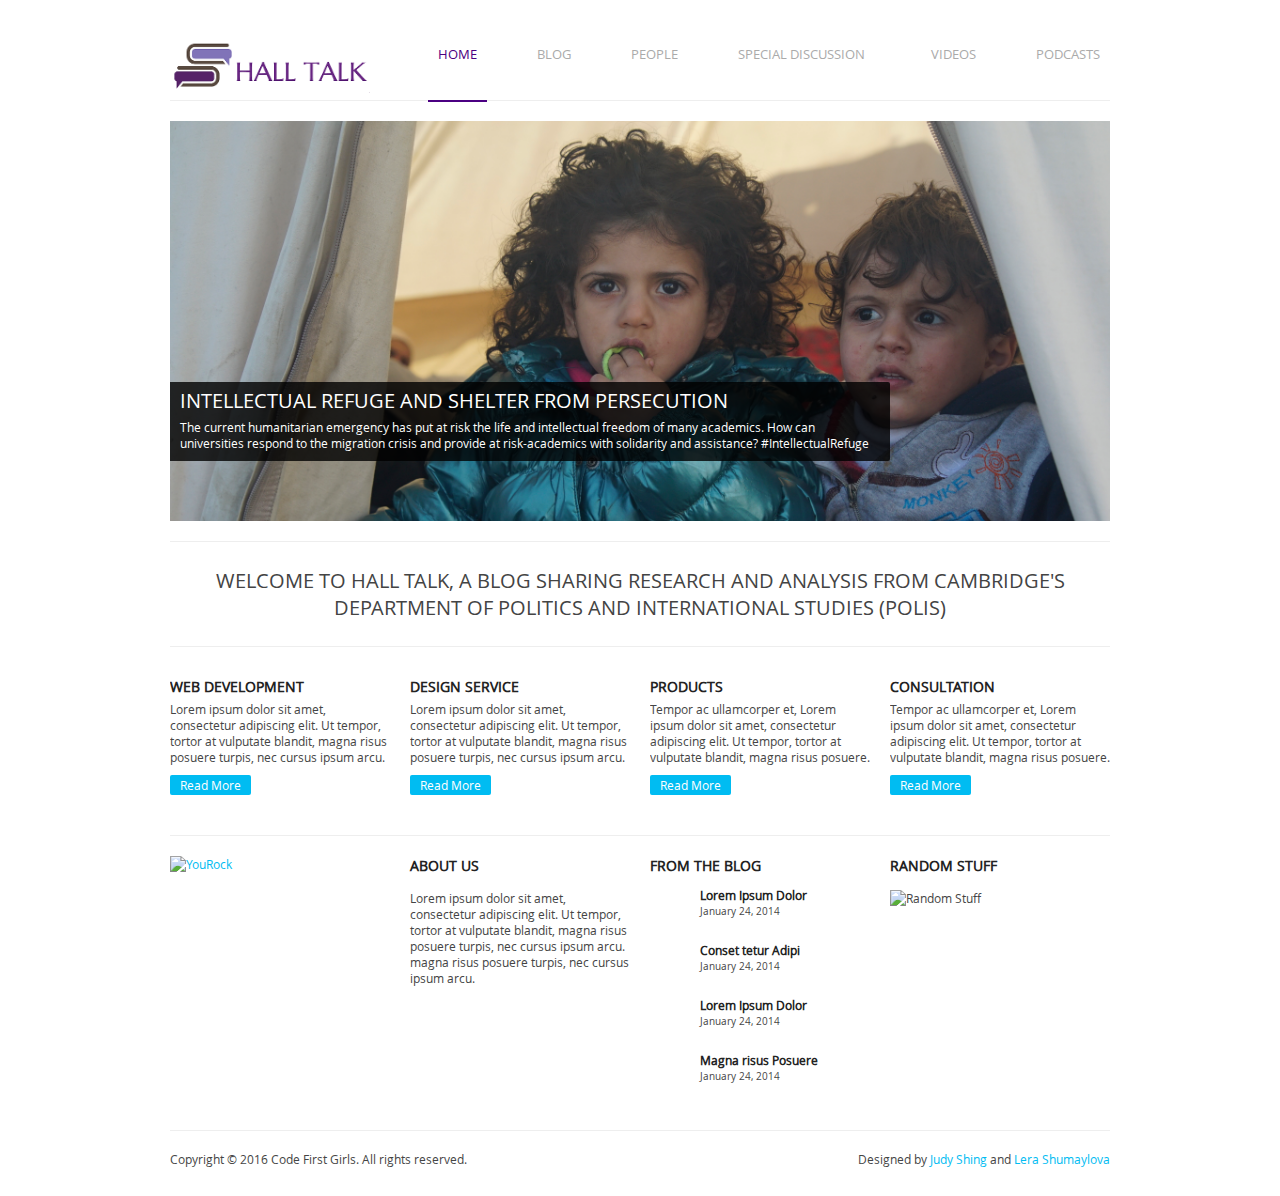
==== commit 2263417a: "new files logo" ====
--- a/index.html
+++ b/index.html
@@ -2,7 +2,7 @@
 <html>
 <head>
 	<meta http-equiv="Content-Type" content="text/html; charset=UTF-8" />
-	<title>YouRock | A Template For Everybody</title>
+	<title>Hall Talk | Home</title>
 	<meta name='description' content='Blogger, Web technologist, Web designer'/>
 	<meta name='keywords' content='blogging tips, blogging, seo, wordpress, wordpress themes, wordpress plugins, problogger, blog, blogging tips, web design, internet marketing, branding, making money'/>		
 	<link rel="stylesheet" href="style.css" type="text/css" media="screen, projection" />
@@ -26,7 +26,7 @@
 		<!--========================== L O G O  &   N A V    B A R ============================-->
 		<header>
 			<div id="logo">
-				<a href="index.html"><img src="images/logo.png" alt="YouRock" /></a>
+				<a href="index.html"><img src="images/logo.png" alt="Hall Talk" /></a>
 			</div>
 			<nav>
 				<ul>
--- a/style.css
+++ b/style.css
@@ -95,6 +95,7 @@
     height: auto;
     max-width: 100%;
 }
+
 .alignleft {
 	float: left;
 	margin-right: 20px;
@@ -206,8 +207,14 @@
 ***************************************************/
 #featured {
 	background: url('images/featured.jpg') no-repeat;
-	margin-bottom: 20px;
-}
+	background-size: cover;
+	margin-bottom: 20px;
+	width:auto;
+	height:auto;
+	max-width:MaxSize;
+	max-height:MaxSize;
+}
+
 #featured a{
 	display: block;
 	width: 940px;
@@ -233,7 +240,7 @@
   transition: background-color 0.3s ease-out;
 }
 #featured #featuredinfo:hover{
-		background-color: #00BCF2;
+		background-color: #4B0082;
 }
 #featuredinfo h1{
 	text-transform: uppercase;
@@ -429,7 +436,7 @@
   transition: background-color 0.2s ease-out;
 }
 .post-info:hover{
-	background-color: #00BCF2;
+	background-color: #4B0082;
 }
 .author, .date, .comments {
 	color: #fff;
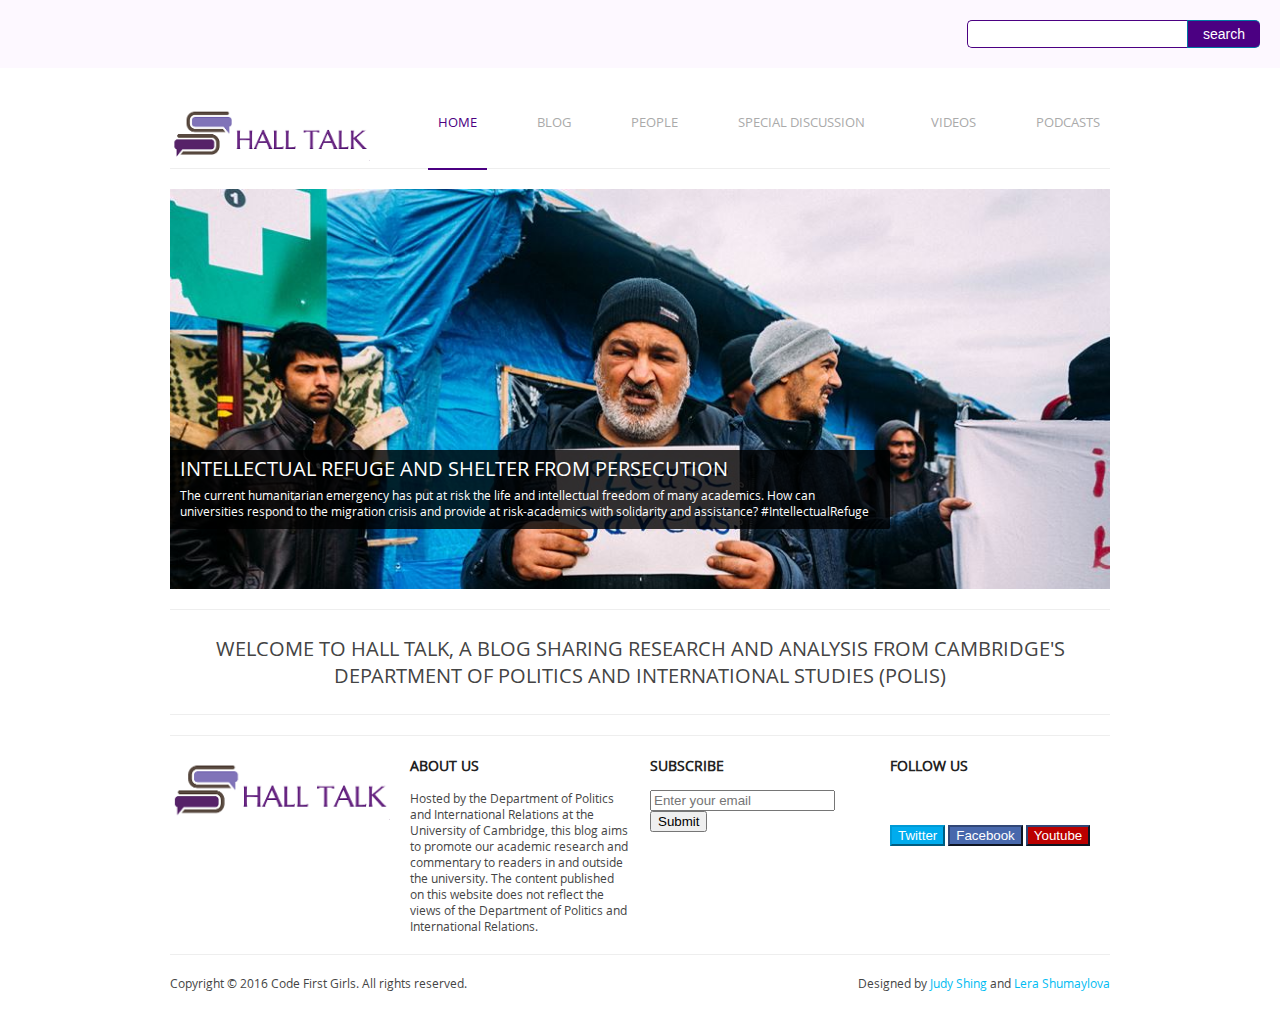
==== commit ef847e17: "new" ====
--- a/index.html
+++ b/index.html
@@ -21,6 +21,15 @@
 	</script>
 </head>
 <body>
+
+		<!--========================== S E A R C H  B A R ============================-->
+	<div id="tfheader">
+		<form id="tfnewsearch" method="get" action="http://www.google.com">
+		        <input type="text" class="tftextinput" name="q" size="21" maxlength="120"><input type="submit" value="search" class="tfbutton">
+		</form>
+	<div class="tfclear"></div>
+	</div>
+
 	<div id="wrapper">
 	
 		<!--========================== L O G O  &   N A V    B A R ============================-->
@@ -60,78 +69,37 @@
 			<p>Welcome to Hall talk, a blog sharing research and analysis from Cambridge's Department of Politics and International Studies (POLIS)</p>
 		</div>
 		
-		<!--========================== A R T I C L E S  =======================================-->
-		<div id="articles" class="clearfix">
-			<article>
-				<a href="#"><img src="images/1.jpg" alt="" /></a>
-				<h1>Web Development</h1>
-				<p>Lorem ipsum dolor sit amet, consectetur adipiscing elit. Ut tempor, tortor at vulputate blandit, magna risus posuere turpis, nec cursus ipsum arcu.</p>
-				<a href="#" class="rm">Read More</a>
-			</article>
-			<article>
-				<a href="#"><img src="images/2.jpg" alt="" /></a>
-				<h1>Design Service</h1>
-				<p>Lorem ipsum dolor sit amet, consectetur adipiscing elit. Ut tempor, tortor at vulputate blandit, magna risus posuere turpis, nec cursus ipsum arcu.</p>
-				<a href="#" class="rm">Read More</a>
-			</article>
-			<article>
-				<a href="#"><img src="images/3.jpg" alt="" /></a>
-				<h1>Products</h1>
-				<p>Tempor ac ullamcorper et, Lorem ipsum dolor sit amet, consectetur adipiscing elit. Ut tempor, tortor at vulputate blandit, magna risus posuere.</p>
-				<a href="#" class="rm">Read More</a>
-			</article>			
-			<article id="lastarticle">
-				<a href="#"><img src="images/4.jpg" alt="" /></a>
-				<h1>Consultation</h1>
-				<p>Tempor ac ullamcorper et, Lorem ipsum dolor sit amet, consectetur adipiscing elit. Ut tempor, tortor at vulputate blandit, magna risus posuere.</p>
-				<a href="#" class="rm">Read More</a>
-			</article>
-		</div>
 		
 		<!--============================= F O O T E R  =======================================-->
 		<footer>
 			<div id="widget1">
-				<a href="index.html"><img src="images/mini-yourock.png" alt="YouRock" /></a>
+				<a href="index.html"><img src="images/logo.png" alt="Hall Talk" /></a>
 			</div>
 			<div id="widget2">
 				<h1>About us</h1>
-				<p>Lorem ipsum dolor sit amet, consectetur adipiscing elit. Ut tempor, tortor at vulputate blandit, magna risus posuere turpis, nec cursus ipsum arcu. magna risus posuere turpis, nec cursus ipsum arcu.</p>
+				<p>Hosted by the Department of Politics and International Relations at the University of Cambridge, this blog aims to promote our academic research and commentary to readers in and outside the university. The content published on this website does not reflect the views of the Department of Politics and International Relations. </p>
 			</div>
+
 			<div id="widget3">
-				<h1>From the blog</h1>
-				<div id="footerarticle">
-					<a href="#"><img src="images/f1.jpg" alt="" /></a>
-					<div id="fainfo">
-					<a href="#"><h2>Lorem Ipsum Dolor</h2></a>
-					<p>January 24, 2014</p>
-					</div>
-				</div>				
-				<div id="footerarticle">
-					<a href="#"><img src="images/f2.jpg" alt="" /></a>
-					<div id="fainfo">
-					<a href="#"><h2>Conset tetur Adipi</h2></a>
-					<p>January 24, 2014</p>
-					</div>
-				</div>				
-				<div id="footerarticle">
-					<a href="#"><img src="images/f3.jpg" alt="" /></a>
-					<div id="fainfo">
-					<a href="#"><h2>Lorem Ipsum Dolor</h2></a>
-					<p>January 24, 2014</p>
-					</div>
-				</div>				
-				<div id="footerarticle">
-					<a href="#"><img src="images/f4.jpg" alt="" /></a>
-					<div id="fainfo">
-					<a href="#"><h2>Magna risus Posuere</h2></a>
-					<p>January 24, 2014</p>
-					</div>
-				</div>
+				<h1>Subscribe</h1>
+
+				 <form role='form' class='form-inline'>
+           			<div class="form-group">
+         			<input type="text" class='form-control' name="email" placeholder="Enter your email" >
+          			<button type="submit" class='btn btn-success'>Submit</button>
+          			</div>
+          		</form>
 			</div>
+
 			<div id="widget4">
-				<h1>Random Stuff</h1>
-				<img src="images/randomstuff.jpg" alt="Random Stuff" />
+				<h1>Follow Us</h1>
+					<div id='social-buttons'>
+   						<button class="btn btn-lg btn-twitter">Twitter</button>
+    					<button class="btn btn-lg btn-facebook">Facebook</button>
+    					<button class="btn btn-lg btn-youtube">Youtube</button>
+    				</div>
 			</div>
+
 			<div id="copyrights">
 				<p>Copyright © 2016 Code First Girls. All rights reserved.</p>
 				<span id="designedby">Designed by <a href="http://www.landecon.cam.ac.uk/directory/judy-shing">Judy Shing</a> and <a href="http://damtp.cam.ac.uk/research/astro/members/">Lera Shumaylova</a>
--- a/style.css
+++ b/style.css
@@ -45,12 +45,67 @@
 	font-size: 13px;
 	color: #444;
 }
+
+	#tfheader{
+		background-color:#FDF8FF;
+	}
+
+	#tfnewsearch{
+		float:right;
+		padding:20px;
+	}
+
+	.tftextinput{
+		margin: 0;
+		padding: 5px 15px;
+		font-family: Arial, Helvetica, sans-serif;
+		font-size:14px;
+		border:1px solid #4B0082; border-right:0px;
+		border-top-left-radius: 5px 5px;
+		border-bottom-left-radius: 5px 5px;
+	}
+
+	.tfbutton {
+		margin: 0;
+		padding: 5px 15px;
+		font-family: Arial, Helvetica, sans-serif;
+		font-size:14px;
+		outline: none;
+		cursor: pointer;
+		text-align: center;
+		text-decoration: none;
+		color: #ffffff;
+		border: solid 1px #0076a3; border-right:0px;
+		background: #4B0082;
+		background: -webkit-gradient(linear, left top, left bottom, from(#4B0082), to(#4B0082));
+		background: -moz-linear-gradient(top,  #4B0082,  #4B0082);
+		border-top-right-radius: 5px 5px;
+		border-bottom-right-radius: 5px 5px;
+	}
+
+	.tfbutton:hover {
+		text-decoration: none;
+		background: #BDA0CB;
+		background: -webkit-gradient(linear, left top, left bottom, from(#BDA0CB), to(#BDA0CB));
+		background: -moz-linear-gradient(top,  #BDA0CB,  #BDA0CB);
+	}
+
+	/* Fixes submit button height problem in Firefox */
+	.tfbutton::-moz-focus-inner {
+	  border: 0;
+	}
+	
+	.tfclear{
+		clear:both;
+	}
+
 #wrapper {
 	width: 940px;
 	margin: 0 auto;
 	padding: 25px;
 	background: #fff;
 }
+
 .clearfix:after { 
    content: "."; 
    visibility: hidden; 
@@ -112,6 +167,7 @@
 a img:hover{
 	opacity: 0.5;
 }
+
 /***************************************************
 				Logo & Navigation
 ***************************************************/
@@ -574,6 +630,32 @@
 }
 
 /***************************************************
+			      Social buttons
+***************************************************/
+#social-buttons {
+  margin-top: 50px;
+  margin-bottom: 50px;
+}
+
+.btn-twitter {
+  background-color: #00acee;
+  border-color: #009ad5;
+  color: white;
+}
+
+.btn-facebook {
+  background-color: #4868ac;
+  border-color: #314776;
+  color: white;
+}
+
+.btn-youtube {
+  background-color: #bb0000;
+  border-color: #314776;
+  color: white;
+}
+
+/***************************************************
 			      404	
 ***************************************************/
 .error {
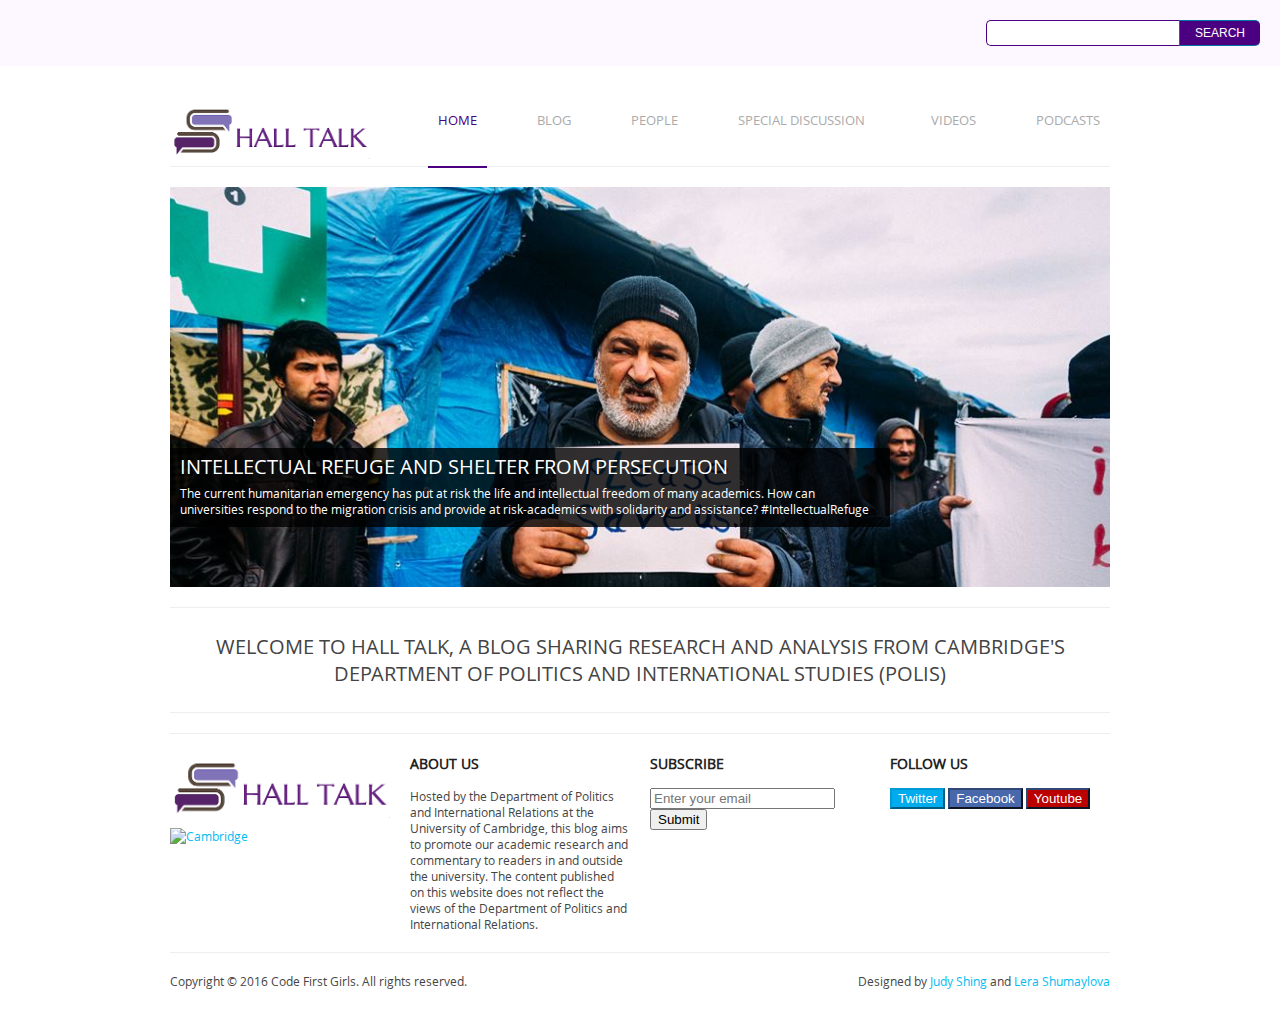
==== commit 637a23be: "index" ====
--- a/index.html
+++ b/index.html
@@ -19,13 +19,14 @@
 	});
 	});
 	</script>
+	<link href="[data-uri]" rel="icon" type="image/x-icon" />
 </head>
 <body>
 
 		<!--========================== S E A R C H  B A R ============================-->
 	<div id="tfheader">
 		<form id="tfnewsearch" method="get" action="http://www.google.com">
-		        <input type="text" class="tftextinput" name="q" size="21" maxlength="120"><input type="submit" value="search" class="tfbutton">
+		        <input type="text" class="tftextinput" name="q" size="21" maxlength="120"><input type="submit" value="SEARCH" class="tfbutton">
 		</form>
 	<div class="tfclear"></div>
 	</div>
@@ -37,6 +38,7 @@
 			<div id="logo">
 				<a href="index.html"><img src="images/logo.png" alt="Hall Talk" /></a>
 			</div>
+
 			<nav>
 				<ul>
 					<li><a href="index.html">Home</a></li>
@@ -74,7 +76,9 @@
 		<footer>
 			<div id="widget1">
 				<a href="index.html"><img src="images/logo.png" alt="Hall Talk" /></a>
+				<a href="index.html"><img src="images/camlogo.png" alt="Cambridge" /></a>
 			</div>
+
 			<div id="widget2">
 				<h1>About us</h1>
 				<p>Hosted by the Department of Politics and International Relations at the University of Cambridge, this blog aims to promote our academic research and commentary to readers in and outside the university. The content published on this website does not reflect the views of the Department of Politics and International Relations. </p>
@@ -94,7 +98,7 @@
 			<div id="widget4">
 				<h1>Follow Us</h1>
 					<div id='social-buttons'>
-   						<button class="btn btn-lg btn-twitter">Twitter</button>
+   						<a href="https://twitter.com/Dept_of_POLIS?ref_src=twsrc%5Egoogle%7Ctwcamp%5Eserp%7Ctwgr%5Eauthor"> <button class="btn btn-lg btn-twitter"/> Twitter</button> </a>
     					<button class="btn btn-lg btn-facebook">Facebook</button>
     					<button class="btn btn-lg btn-youtube">Youtube</button>
     				</div>
--- a/style.css
+++ b/style.css
@@ -59,7 +59,7 @@
 		margin: 0;
 		padding: 5px 15px;
 		font-family: Arial, Helvetica, sans-serif;
-		font-size:14px;
+		font-size:12px;
 		border:1px solid #4B0082; border-right:0px;
 		border-top-left-radius: 5px 5px;
 		border-bottom-left-radius: 5px 5px;
@@ -69,7 +69,7 @@
 		margin: 0;
 		padding: 5px 15px;
 		font-family: Arial, Helvetica, sans-serif;
-		font-size:14px;
+		font-size:12px;
 		outline: none;
 		cursor: pointer;
 		text-align: center;
@@ -94,7 +94,7 @@
 	.tfbutton::-moz-focus-inner {
 	  border: 0;
 	}
-	
+
 	.tfclear{
 		clear:both;
 	}
@@ -181,6 +181,7 @@
 	width: 200px;
 	float: left;
 }
+
 #logo a img 	{ 
 	transition-property:opacity; 
 	transition-duration: 0.2s; 
@@ -189,6 +190,7 @@
 #logo a img:hover { 
 	opacity: 0.5;
 }
+
 nav {
 	width: 740px;
 	float: right;
@@ -633,7 +635,7 @@
 			      Social buttons
 ***************************************************/
 #social-buttons {
-  margin-top: 50px;
+  margin-top: 2px;
   margin-bottom: 50px;
 }
 
@@ -796,7 +798,7 @@
 footer #footerarticle #fainfo  h2:hover{
 	color: #00BCF2;
 }
-	
+
 #copyrights{
 	clear: both;
 	padding: 20px 0;
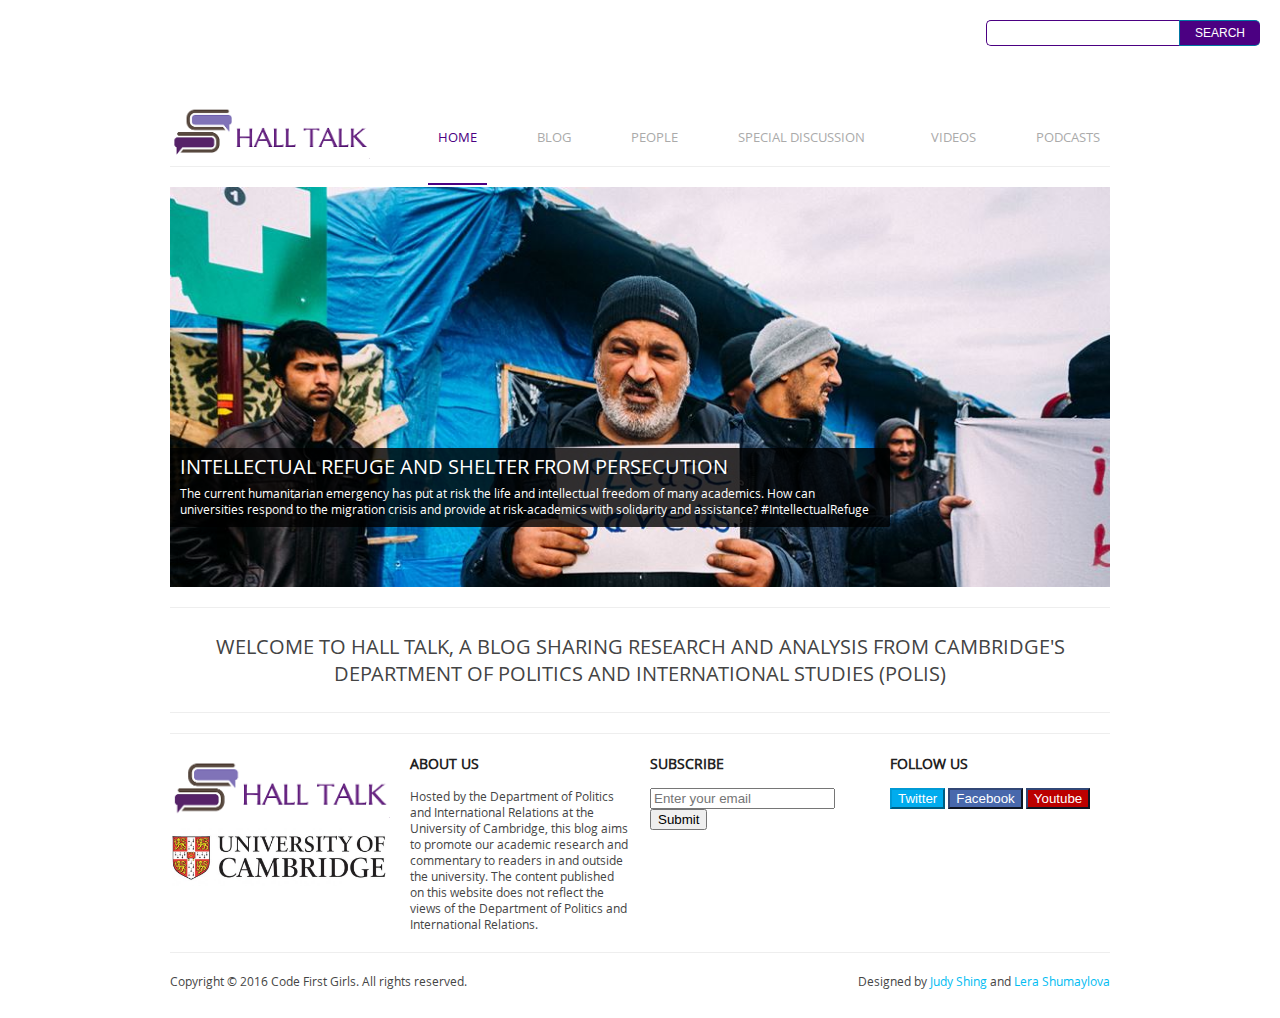
==== commit f9170179: "27" ====
--- a/index.html
+++ b/index.html
@@ -58,7 +58,7 @@
 				
 		<!--===================== F E A T U R E D    A R T I C L E ============================-->
 		<div id="featured">
-			<a href="#">
+			<a href="refugee_crisis.html">
 				<div id="featuredinfo">
 					<h1> Intellectual Refuge and Shelter from Persecution</h1>
 					<p>The current humanitarian emergency has put at risk the life and intellectual freedom of many academics. How can universities respond to the migration crisis and provide at risk-academics with solidarity and assistance? ‪#‎IntellectualRefuge‬ </p>
--- a/style.css
+++ b/style.css
@@ -47,7 +47,7 @@
 }
 
 	#tfheader{
-		background-color:#FDF8FF;
+		background-color:#ffffff;
 	}
 
 	#tfnewsearch{
@@ -194,7 +194,7 @@
 nav {
 	width: 740px;
 	float: right;
-	margin-top: -4px;
+	margin-top: 13px;
 }
 nav ul {
 	float: right;
@@ -464,29 +464,40 @@
 }
 #content p {
 	margin-bottom: 20px;
+	
 }
 #content h1 {
 	text-transform: uppercase;
 	margin-top: 0;
 	font-weight: normal;
 }
+#content .under_video {
+	width: 520px;
+	border-bottom: 1px solid #eee;
+	border-top: 1px solid #eee;
+}
+#content .title_video {
+	text-transform: capitalize;
+	margin: 0;
+	font-weight: bold;
+	font-size: 14px;
+	color: #222;
+}
 #content .post-title {
 	text-transform: uppercase;
 	margin-bottom: 0;
 	color: #fff;
 }
 .post-image {
-	position: relative;
+	
 }
 .post-info {
 	display: block;
-	position: absolute;
-	top: 60%;
 	left: 0;
-	max-width: 580px;
+	max-width: 800px;
 	border-radius: 0 2px 2px 0;
 	background-color: rgba(0,0,0,.8);
-	padding: 5px 10px 10px 10px;
+	padding: 5px 10px 30px 10px;
   -webkit-transition: background-color 0.2s ease-out; /* Saf3.2+, Chrome */
   -moz-transition: background-color 0.2s ease-out; /* Firefox 4+ */
   -ms-transition: background-color 0.2s ease-out; /* IE10+ */
